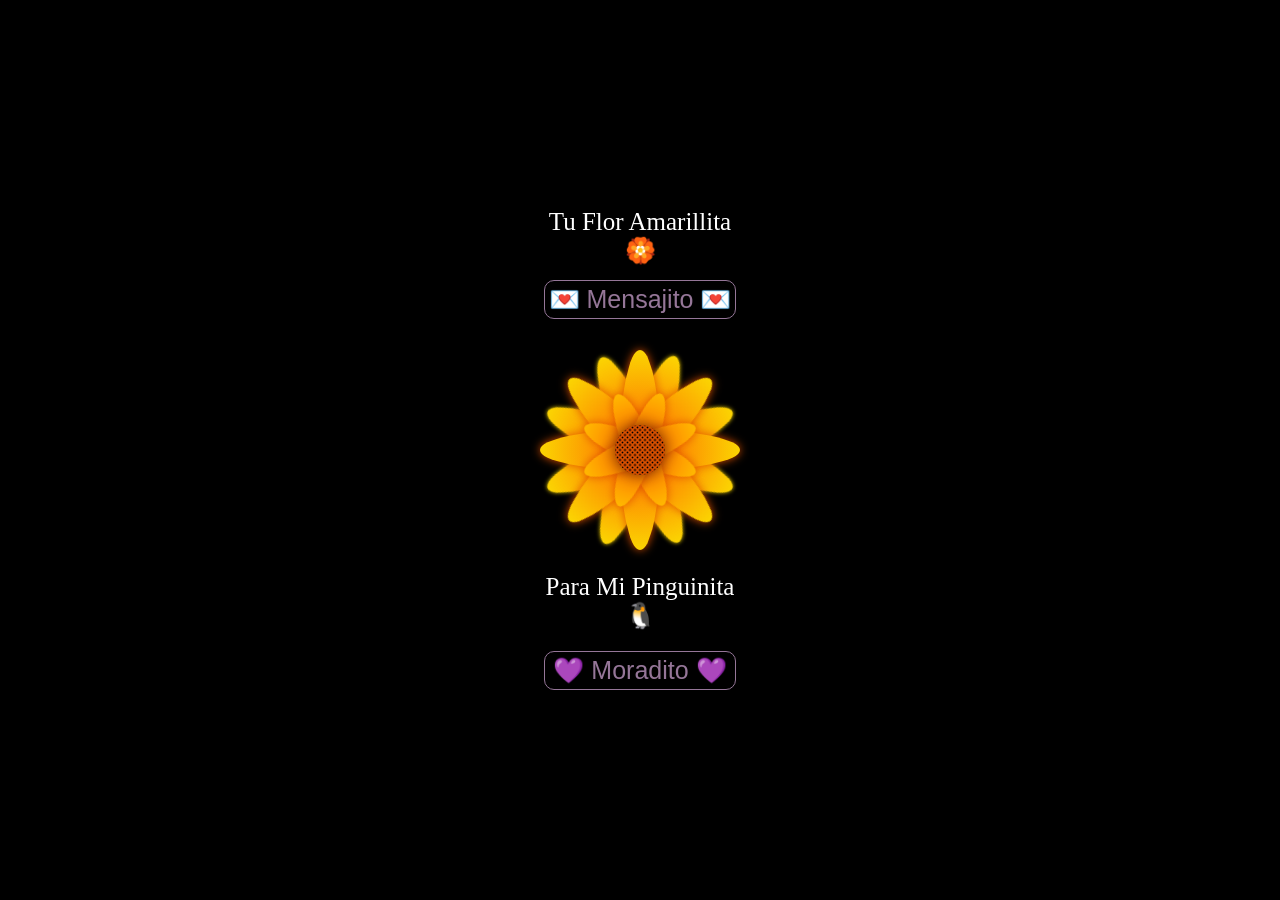
==== index.html @ 8362ebba "Add files via upload" ====
<!DOCTYPE html>
<html lang="es">
<head>
    <meta charset="UTF-8">
    <meta http-equiv="X-UA-Compatible" content="IE=edge">
    <meta name="viewport" content="width=device-width, initial-scale=1.0">
    <link rel="Stylesheet" href="style.css">
    <title>Flower</title>
</head>
<body>

<div class="flower">
    <div class="text-above">Para Mi Pinguinita 🐧</div>
    <div class="text-above1 f-amarilla">Tu Flor Amarillita 🏵️</div>
    <div class="text-above1 f-morada d-none">Tu Flor Moradita 🌺</div>
    <div class="mid">
    </div>
    <div class="Petal1 p1">
    </div>
    <div class="Petal1 p2">
    </div>
    <div class="Petal1 p3">
    </div>
    <div class="Petal1 p4">
    </div>
    <div class="Petal2 p1">
    </div>
    <div class="Petal2 p2">
    </div>
    <div class="Petal2 p3">
    </div>
    <div class="Petal2 p4">
    </div>
    <div class="Petal3 p1">
    </div>
    <div class="Petal3 p2">
    </div>
    <div class="Petal3 p3">
    </div>
    <div class="Petal3 p4">
    </div>
    <!--div >Para esa persona L. </div-->

    <button class="text-belowB" onclick="allMorado()">
      💜 Moradito 💜
    </button>

    <button class="text-belowA d-none" onclick="allAmarillo()">
      💛 Amarillito 💛
    </button>

    <button class="text-foryou" onclick="allAmarillo()">
      💌 Mensajito 💌
    </button>
  </div>
</body>
<script src="https://code.jquery.com/jquery-3.7.1.slim.min.js" integrity="sha256-kmHvs0B+OpCW5GVHUNjv9rOmY0IvSIRcf7zGUDTDQM8=" crossorigin="anonymous"></script>
<script>
  const allMorado = () => {
    $(".mid").addClass("midMorado");
    $(".Petal1").addClass("Petal1M");
    $(".Petal2").addClass("Petal2M");
    $(".Petal3").addClass("Petal3M");

    $(".text-belowB").addClass("d-none");
    $(".text-belowA").removeClass("d-none");

    $(".f-amarilla").addClass("d-none");
    $(".f-morada").removeClass("d-none");
  }

  const allAmarillo = () => {
    $(".mid").removeClass("midMorado");
    $(".Petal1").removeClass("Petal1M");
    $(".Petal2").removeClass("Petal2M");
    $(".Petal3").removeClass("Petal3M");

    $(".text-belowB").removeClass("d-none");
    $(".text-belowA").addClass("d-none");

    $(".f-amarilla").removeClass("d-none");
    $(".f-morada").addClass("d-none");
  }
</script>
</html>
---- style.css ----
body {
  background-color: #000;
  margin: 0;
  padding: 0;
  height: 100vh;
  /* Asegura que el cuerpo ocupe toda la altura de la ventana */
  display: flex;
  align-items: center;
  /* Centra verticalmente los elementos en el cuerpo */
  justify-content: center;
  /* Centra horizontalmente los elementos en el cuerpo */
}

.flower {
  height: 200px;
  width: 200px;
  margin: 20px auto;

  display: flex;
  align-items: center;
  justify-content: center;

  position: relative;
  background-color: #000;
  /* Fondo negro para toda la página */

  /* Agrega una animación de pulsación */
  animation: pulsate 2s infinite;
}

.text-above,
.text-above1,
.text-below,
.text-belowB,
.text-foryou {
  position: absolute;
  text-align: center;
  color: #fff;
  /* Color del texto */
  font-size: 25px;
  /* Tamaño del texto */
}




.text-above {
  bottom: -80px;
  /* Ajusta la posición vertical del texto arriba de la flor */
}
.text-above1{
  top: -142px;
}

.text-below {
  bottom: -60px;
  /* Ajusta la posición vertical del texto debajo de la flor */
}

.text-belowB {
  bottom: -140px;
  /* Ajusta la posición vertical del texto debajo de la flor */
}
.text-belowB {
  background: transparent;
  border: 1px solid #957698;
  color: #957698;
  border-radius: 10px;
  padding: 4px 8px;
  position: absolute;
  text-align: center;
  font-size: 25px;
}
.text-belowB:hover {
  background: transparent;
  
  border: 1px solid #f99200;
  color: #f99200;
  border-radius: 10px;
  padding: 4px 8px;
  position: absolute;
  text-align: center;
  font-size: 25px;
}

.text-belowA {
  bottom: -140px;
  background: transparent;
  border: 1px solid #f99200;
  color: #f99200;
  border-radius: 10px;
  padding: 4px 7px;
  position: absolute;
  text-align: center;
  font-size: 25px;
}
.text-belowA:hover {
  background: transparent;
  
  
  border: 1px solid #957698;
  color: #957698;
  border-radius: 10px;
  padding: 4px 7px;
  position: absolute;
  text-align: center;
  font-size: 25px;
}



.text-foryou {
  top: -70px;
  background: transparent;
  border: 1px solid #957698;
  color: #957698;
  border-radius: 10px;
  padding: 4px 4px;
  position: absolute;
  text-align: center;
  font-size: 25px;
}
.text-foryou:hover {
  background: transparent;
  
  border: 1px solid #f99200;
  color: #f99200;
  border-radius: 10px;
  padding: 4px 4px;
  position: absolute;
  text-align: center;
  font-size: 25px;
}
.d-none{
  display: none;
}

@keyframes pulsate {
  0% {
    transform: scale(1.5);
  }

  50% {
    transform: scale(1.6);
  }

  100% {
    transform: scale(1.5);
  }
}

.mid {
  width: 50px;
  height: 50px;
  border-radius: 50%;

  background: radial-gradient(circle, #000, #ff5e00, #000);

  z-index: 4;

  background-size: 5px 5px;

  filter: drop-shadow(0 0 8px #682600);
}

.Petal1 {
  position: absolute;
  left: 40px;
  z-index: 3;

  width: 120px;
  height: 30px;
  border-radius: 50%;

  background: radial-gradient(circle, #ff5e00, #ffbb00);

  filter: drop-shadow(0 0 5px #e05200);
}

.Petal1.p1 {
  transform: rotate(22.5deg);
}

.Petal1.p2 {
  transform: rotate(67.5deg);
}

.Petal1.p3 {
  transform: rotate(110.5deg);
}

.Petal1.p4 {
  transform: rotate(157.5deg);
}

.Petal2 {
  position: absolute;
  left: 0;
  z-index: 2;

  width: 200px;
  height: 40px;
  border-radius: 50%;

  background: radial-gradient(circle, #ff5e00, #fbd702);

  filter: drop-shadow(0 0 5px #e05200);
}

.Petal2.p1 {}

.Petal2.p2 {
  transform: rotate(90deg);
}

.Petal2.p3 {
  transform: rotate(45deg);
}

.Petal2.p4 {
  transform: rotate(135deg);
}

.Petal3 {
  position: absolute;
  left: 0px;
  z-index: 1;

  width: 200px;
  height: 40px;
  border-radius: 50%;

  background: radial-gradient(circle, #ff5e00, #fbd702);

  filter: drop-shadow(0 0 2px #fbd702);
}

.Petal3.p1 {
  transform: rotate(22.5deg);
}

.Petal3.p2 {
  transform: rotate(67.5deg);
}

.Petal3.p3 {
  transform: rotate(110.5deg);
}

.Petal3.p4 {
  transform: rotate(157.5deg);
}
/* Morado */

.midMorado {
  width: 50px;
  height: 50px;
  border-radius: 50%;

  background: radial-gradient(circle, #000, #957698, #000);

  z-index: 4;

  background-size: 5px 5px;

  filter: drop-shadow(0 0 8px #503459);
}

.Petal1M {
  background: radial-gradient(circle, #957698, #3a073f);
  filter: drop-shadow(0 0 2px #ec21ff);
}

.Petal2M {
  background: radial-gradient(circle, #957698, #690872);
  filter: drop-shadow(0 0 2px #ec21ff);

}

.Petal3M {
  background: radial-gradient(circle, #957698, #a60cb4);
  filter: drop-shadow(0 0 2px #ec21ff);
}
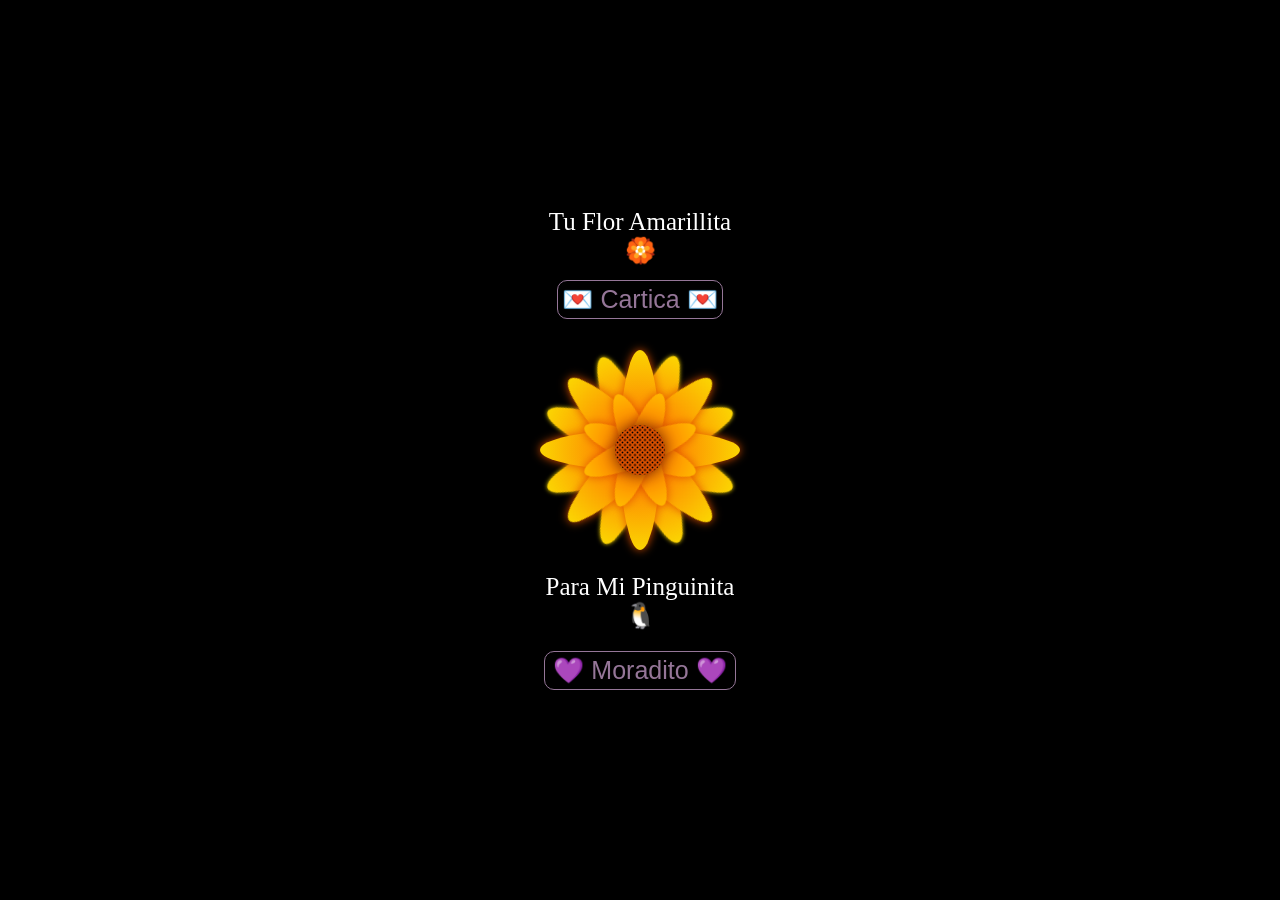
==== commit b05859ea: "Add files via upload" ====
--- a/index.html
+++ b/index.html
@@ -4,6 +4,9 @@
     <meta charset="UTF-8">
     <meta http-equiv="X-UA-Compatible" content="IE=edge">
     <meta name="viewport" content="width=device-width, initial-scale=1.0">
+    <link rel="preconnect" href="https://fonts.googleapis.com">
+<link rel="preconnect" href="https://fonts.gstatic.com" crossorigin>
+<link href="https://fonts.googleapis.com/css2?family=Love+Ya+Like+A+Sister&display=swap" rel="stylesheet">
     <link rel="Stylesheet" href="style.css">
     <title>Flower</title>
 </head>
@@ -49,8 +52,42 @@
       💛 Amarillito 💛
     </button>
 
-    <button class="text-foryou" onclick="allAmarillo()">
-      💌 Mensajito 💌
+    <button class="text-foryou" onclick="FlorToCarta()">
+      💌 Cartica 💌
+    </button>
+  </div>
+  <div class="flower2 textoMiAmor d-none">
+    <div style="text-align: center;">
+      <img src="Imagen.jpg" alt="">
+    </div>
+    <p class="textoMiAmor titleMiAmor">
+      Mi amor! 💌💜🧡
+    </p>
+    <p>
+      Quiero que sepas cuánto te amo y cómo pienso en ti todos los días, a pesar de la distancia que nos separa. 
+      Esta flor amarilla digital es solo un pequeño gesto de mi amor para recordarte lo especial que eres para mí. 🐧🏵️
+    </p>
+    <p>
+      Mi mayor deseo es hacerte feliz y aunque no estemos juntos en este momento, cada 
+      vez que pienso en ti y cada acción que tomo está dirigido a hacerte sonreír. Eres mi alegría, mi motivación y mi amor verdadero.
+    </p>
+    <p>
+      Te extraño mucho, pero nuestra conexión y amor son más fuertes que cualquier distancia. ¡Siempre estás en mi corazón!
+    </p>
+    <p class="cancionMiAmor">
+      Cancioncita 🎙️:
+      <br>
+      <a href="https://www.youtube.com/watch?v=x-0KoCAV4mc">Mi Persona Favorita</a>
+    </p>
+   
+    <p>
+      Con todo mi amor,
+    </p>
+    <p>
+     Tu Novio 🧡
+    </p>
+    <button class="florecita " onclick="cartaToFlor()">
+      🏵️ Florecita 🏵️
     </button>
   </div>
 </body>
@@ -81,5 +118,14 @@
     $(".f-amarilla").removeClass("d-none");
     $(".f-morada").addClass("d-none");
   }
+
+  const cartaToFlor = () => {
+    $(".flower").removeClass("d-none")
+    $(".flower2").addClass("d-none")
+  }
+  const FlorToCarta = () => {
+    $(".flower").addClass("d-none")
+    $(".flower2").removeClass("d-none")
+  }
 </script>
 </html>
--- a/style.css
+++ b/style.css
@@ -28,6 +28,7 @@
   animation: pulsate 2s infinite;
 }
 
+
 .text-above,
 .text-above1,
 .text-below,
@@ -280,4 +281,54 @@
 .Petal3M {
   background: radial-gradient(circle, #957698, #a60cb4);
   filter: drop-shadow(0 0 2px #ec21ff);
+}
+
+.flower2 {
+  width: 350px;
+  margin: 20px auto;
+  color: #fff;
+  align-items: center;
+  justify-content: center;
+
+  position: relative;
+  background-color: #000;
+}
+.textoMiAmor{
+  font-family: 'Love Ya Like A Sister', cursive;
+}
+.titleMiAmor{
+  font-size: 2rem;
+}
+.cancionMiAmor{
+  font-size: 1.3rem;
+}
+img{
+  width: 230px;
+  height: 229px;
+  border-radius: 255px;
+}
+a{
+  color: #f92f60;
+  text-decoration: none;
+}
+.florecita{
+  background: transparent;
+  border: 1px solid #ff6723;
+    color: #ff6723;
+  border-radius: 10px;
+  padding: 4px 4px;
+  position: absolute;
+  text-align: center;
+  font-size: 25px;
+}
+.florecita:hover {
+  background: transparent;
+  
+  border: 1px solid #c790f1;
+  color: #c790f1;
+  border-radius: 10px;
+  padding: 4px 4px;
+  position: absolute;
+  text-align: center;
+  font-size: 25px;
 }
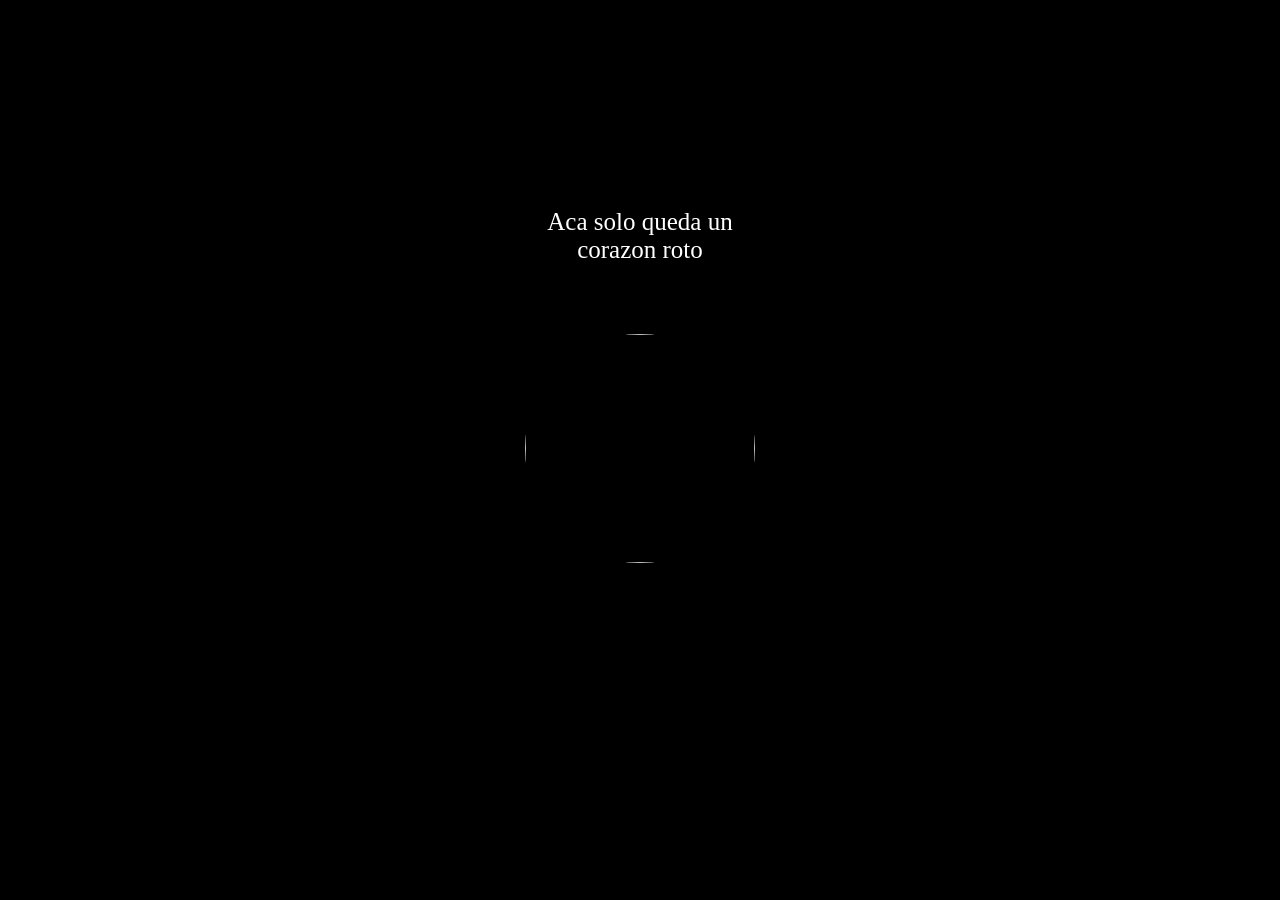
==== commit 5960bb05: "Add files via upload" ====
--- a/index.html
+++ b/index.html
@@ -12,120 +12,13 @@
 </head>
 <body>
 
-<div class="flower">
-    <div class="text-above">Para Mi Pinguinita 🐧</div>
-    <div class="text-above1 f-amarilla">Tu Flor Amarillita 🏵️</div>
-    <div class="text-above1 f-morada d-none">Tu Flor Moradita 🌺</div>
-    <div class="mid">
-    </div>
-    <div class="Petal1 p1">
-    </div>
-    <div class="Petal1 p2">
-    </div>
-    <div class="Petal1 p3">
-    </div>
-    <div class="Petal1 p4">
-    </div>
-    <div class="Petal2 p1">
-    </div>
-    <div class="Petal2 p2">
-    </div>
-    <div class="Petal2 p3">
-    </div>
-    <div class="Petal2 p4">
-    </div>
-    <div class="Petal3 p1">
-    </div>
-    <div class="Petal3 p2">
-    </div>
-    <div class="Petal3 p3">
-    </div>
-    <div class="Petal3 p4">
+<div class="flower ">
+    <div class="text-above1 f-amarilla">Aca solo queda un corazon roto</div>
+    <div class="heart">
+      <img src="https://cdn-icons-png.flaticon.com/512/1076/1076716.png" alt="">
     </div>
     <!--div >Para esa persona L. </div-->
-
-    <button class="text-belowB" onclick="allMorado()">
-      💜 Moradito 💜
-    </button>
-
-    <button class="text-belowA d-none" onclick="allAmarillo()">
-      💛 Amarillito 💛
-    </button>
-
-    <button class="text-foryou" onclick="FlorToCarta()">
-      💌 Cartica 💌
-    </button>
-  </div>
-  <div class="flower2 textoMiAmor d-none">
-    <div style="text-align: center;">
-      <img src="Imagen.jpg" alt="">
-    </div>
-    <p class="textoMiAmor titleMiAmor">
-      Mi amor! 💌💜🧡
-    </p>
-    <p>
-      Quiero que sepas cuánto te amo y cómo pienso en ti todos los días, a pesar de la distancia que nos separa. 
-      Esta flor amarilla digital es solo un pequeño gesto de mi amor para recordarte lo especial que eres para mí. 🐧🏵️
-    </p>
-    <p>
-      Mi mayor deseo es hacerte feliz y aunque no estemos juntos en este momento, cada 
-      vez que pienso en ti y cada acción que tomo está dirigido a hacerte sonreír. Eres mi alegría, mi motivación y mi amor verdadero.
-    </p>
-    <p>
-      Te extraño mucho, pero nuestra conexión y amor son más fuertes que cualquier distancia. ¡Siempre estás en mi corazón!
-    </p>
-    <p class="cancionMiAmor">
-      Cancioncita 🎙️:
-      <br>
-      <a href="https://www.youtube.com/watch?v=x-0KoCAV4mc">Mi Persona Favorita</a>
-    </p>
-   
-    <p>
-      Con todo mi amor,
-    </p>
-    <p>
-     Tu Novio 🧡
-    </p>
-    <button class="florecita " onclick="cartaToFlor()">
-      🏵️ Florecita 🏵️
-    </button>
   </div>
 </body>
 <script src="https://code.jquery.com/jquery-3.7.1.slim.min.js" integrity="sha256-kmHvs0B+OpCW5GVHUNjv9rOmY0IvSIRcf7zGUDTDQM8=" crossorigin="anonymous"></script>
-<script>
-  const allMorado = () => {
-    $(".mid").addClass("midMorado");
-    $(".Petal1").addClass("Petal1M");
-    $(".Petal2").addClass("Petal2M");
-    $(".Petal3").addClass("Petal3M");
-
-    $(".text-belowB").addClass("d-none");
-    $(".text-belowA").removeClass("d-none");
-
-    $(".f-amarilla").addClass("d-none");
-    $(".f-morada").removeClass("d-none");
-  }
-
-  const allAmarillo = () => {
-    $(".mid").removeClass("midMorado");
-    $(".Petal1").removeClass("Petal1M");
-    $(".Petal2").removeClass("Petal2M");
-    $(".Petal3").removeClass("Petal3M");
-
-    $(".text-belowB").removeClass("d-none");
-    $(".text-belowA").addClass("d-none");
-
-    $(".f-amarilla").removeClass("d-none");
-    $(".f-morada").addClass("d-none");
-  }
-
-  const cartaToFlor = () => {
-    $(".flower").removeClass("d-none")
-    $(".flower2").addClass("d-none")
-  }
-  const FlorToCarta = () => {
-    $(".flower").addClass("d-none")
-    $(".flower2").removeClass("d-none")
-  }
-</script>
 </html>
--- a/style.css
+++ b/style.css
@@ -133,7 +133,16 @@
   font-size: 25px;
 }
 .d-none{
-  display: none;
+  display: none ;
+}
+.display-none{
+  
+  opacity: 0;
+  transition: opacity 600ms, visibility 600ms;
+}
+.display-view{
+  opacity: 1;
+  transition: opacity 600ms, visibility 600ms;
 }
 
 @keyframes pulsate {
@@ -331,4 +340,7 @@
   position: absolute;
   text-align: center;
   font-size: 25px;
-}+}
+
+
+
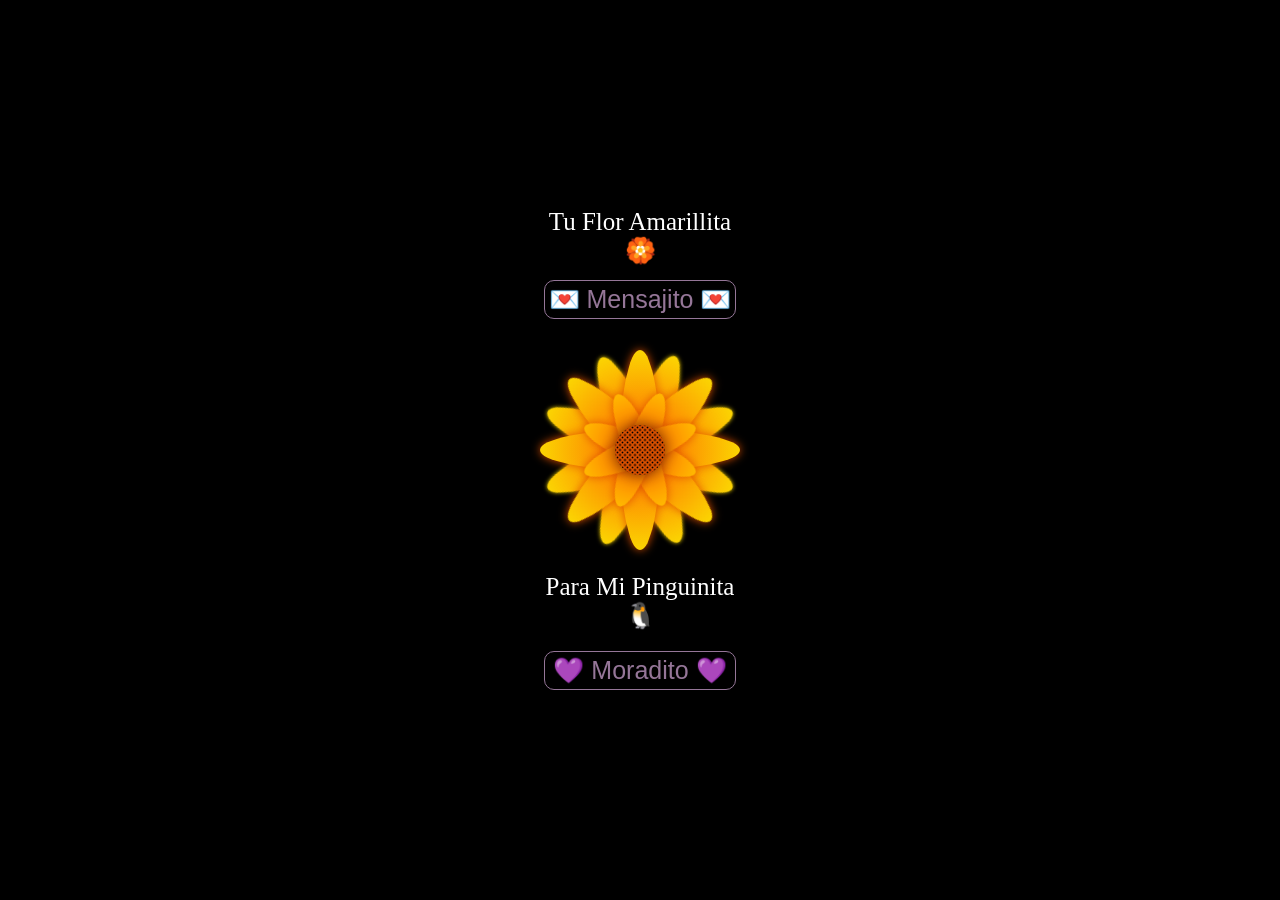
==== commit 6a695581: "Update index.html" ====
--- a/index.html
+++ b/index.html
@@ -4,21 +4,82 @@
     <meta charset="UTF-8">
     <meta http-equiv="X-UA-Compatible" content="IE=edge">
     <meta name="viewport" content="width=device-width, initial-scale=1.0">
-    <link rel="preconnect" href="https://fonts.googleapis.com">
-<link rel="preconnect" href="https://fonts.gstatic.com" crossorigin>
-<link href="https://fonts.googleapis.com/css2?family=Love+Ya+Like+A+Sister&display=swap" rel="stylesheet">
     <link rel="Stylesheet" href="style.css">
     <title>Flower</title>
 </head>
 <body>
 
-<div class="flower ">
-    <div class="text-above1 f-amarilla">Aca solo queda un corazon roto</div>
-    <div class="heart">
-      <img src="https://cdn-icons-png.flaticon.com/512/1076/1076716.png" alt="">
+<div class="flower">
+    <div class="text-above">Para Mi Pinguinita 🐧</div>
+    <div class="text-above1 f-amarilla">Tu Flor Amarillita 🏵️</div>
+    <div class="text-above1 f-morada d-none">Tu Flor Moradita 🌺</div>
+    <div class="mid">
+    </div>
+    <div class="Petal1 p1">
+    </div>
+    <div class="Petal1 p2">
+    </div>
+    <div class="Petal1 p3">
+    </div>
+    <div class="Petal1 p4">
+    </div>
+    <div class="Petal2 p1">
+    </div>
+    <div class="Petal2 p2">
+    </div>
+    <div class="Petal2 p3">
+    </div>
+    <div class="Petal2 p4">
+    </div>
+    <div class="Petal3 p1">
+    </div>
+    <div class="Petal3 p2">
+    </div>
+    <div class="Petal3 p3">
+    </div>
+    <div class="Petal3 p4">
     </div>
     <!--div >Para esa persona L. </div-->
+
+    <button class="text-belowB" onclick="allMorado()">
+      💜 Moradito 💜
+    </button>
+
+    <button class="text-belowA d-none" onclick="allAmarillo()">
+      💛 Amarillito 💛
+    </button>
+
+    <button class="text-foryou" onclick="allAmarillo()">
+      💌 Mensajito 💌
+    </button>
   </div>
 </body>
 <script src="https://code.jquery.com/jquery-3.7.1.slim.min.js" integrity="sha256-kmHvs0B+OpCW5GVHUNjv9rOmY0IvSIRcf7zGUDTDQM8=" crossorigin="anonymous"></script>
+<script>
+  const allMorado = () => {
+    $(".mid").addClass("midMorado");
+    $(".Petal1").addClass("Petal1M");
+    $(".Petal2").addClass("Petal2M");
+    $(".Petal3").addClass("Petal3M");
+
+    $(".text-belowB").addClass("d-none");
+    $(".text-belowA").removeClass("d-none");
+
+    $(".f-amarilla").addClass("d-none");
+    $(".f-morada").removeClass("d-none");
+  }
+
+  const allAmarillo = () => {
+    $(".mid").removeClass("midMorado");
+    $(".Petal1").removeClass("Petal1M");
+    $(".Petal2").removeClass("Petal2M");
+    $(".Petal3").removeClass("Petal3M");
+
+    $(".text-belowB").removeClass("d-none");
+    $(".text-belowA").addClass("d-none");
+
+    $(".f-amarilla").removeClass("d-none");
+    $(".f-morada").addClass("d-none");
+  }
+</script>
 </html>
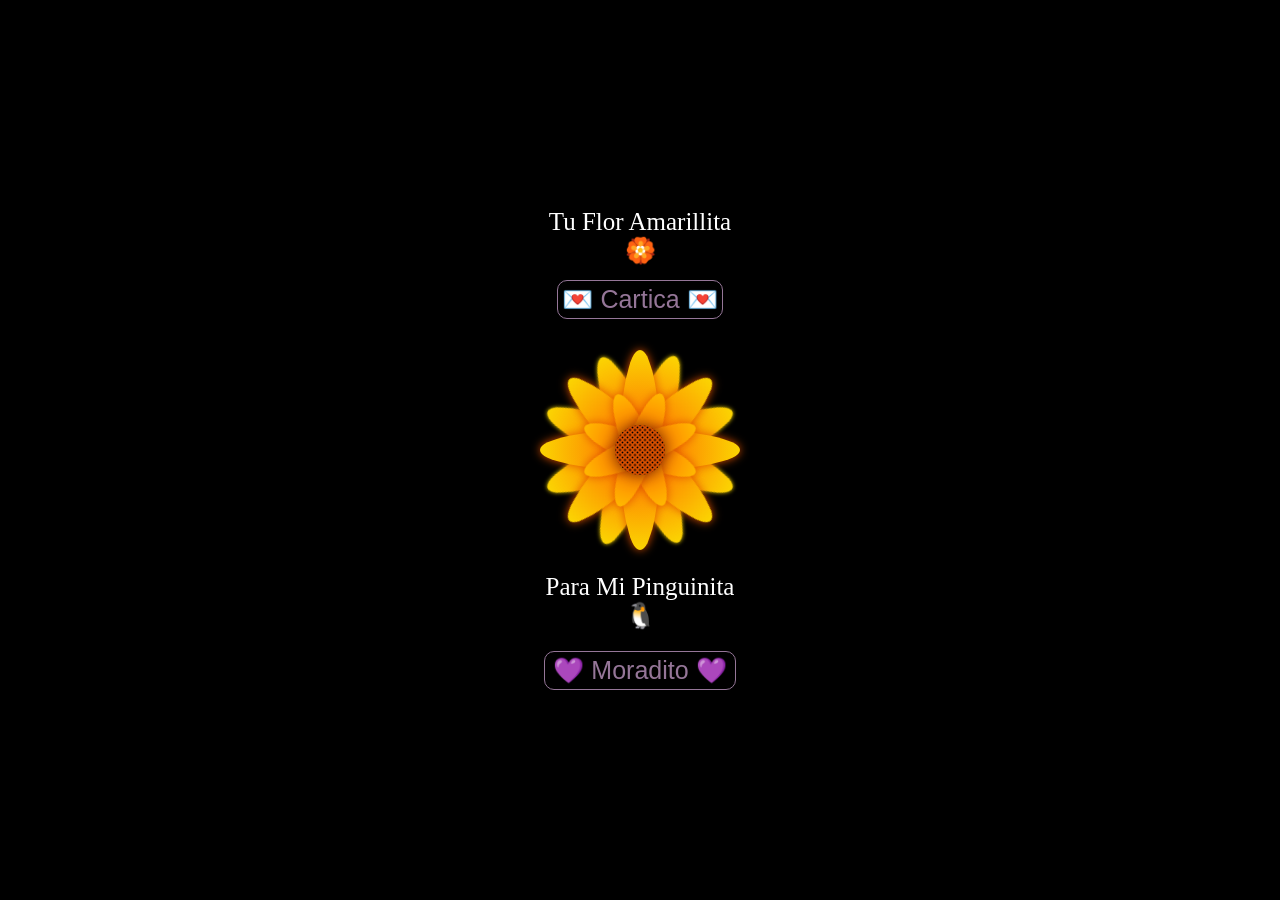
==== commit 1445424e: "Update index.html" ====
--- a/index.html
+++ b/index.html
@@ -4,12 +4,15 @@
     <meta charset="UTF-8">
     <meta http-equiv="X-UA-Compatible" content="IE=edge">
     <meta name="viewport" content="width=device-width, initial-scale=1.0">
+    <link rel="preconnect" href="https://fonts.googleapis.com">
+<link rel="preconnect" href="https://fonts.gstatic.com" crossorigin>
+<link href="https://fonts.googleapis.com/css2?family=Love+Ya+Like+A+Sister&display=swap" rel="stylesheet">
     <link rel="Stylesheet" href="style.css">
     <title>Flower</title>
 </head>
 <body>
 
-<div class="flower">
+<div class="flower ">
     <div class="text-above">Para Mi Pinguinita 🐧</div>
     <div class="text-above1 f-amarilla">Tu Flor Amarillita 🏵️</div>
     <div class="text-above1 f-morada d-none">Tu Flor Moradita 🌺</div>
@@ -49,8 +52,42 @@
       💛 Amarillito 💛
     </button>
 
-    <button class="text-foryou" onclick="allAmarillo()">
-      💌 Mensajito 💌
+    <button class="text-foryou" onclick="FlorToCarta()">
+      💌 Cartica 💌
+    </button>
+  </div>
+  <div class="flower2 textoMiAmor d-none display-none">
+    <div style="text-align: center;">
+      <img src="Imagen.jpg" alt="">
+    </div>
+    <p class="textoMiAmor titleMiAmor">
+      Mi amor! 💌💜🧡
+    </p>
+    <p>
+      Quiero que sepas cuánto te amo y cómo pienso en ti todos los días, a pesar de la distancia que nos separa. 
+      Esta flor amarilla digital es solo un pequeño gesto de mi amor para recordarte lo especial que eres para mí. 🐧🏵️
+    </p>
+    <p>
+      Mi mayor deseo es hacerte feliz y aunque no estemos juntos en este momento, cada 
+      vez que pienso en ti y cada acción que tomo está dirigido a hacerte sonreír. Eres mi alegría, mi motivación y mi amor verdadero.
+    </p>
+    <p>
+      Te extraño mucho, pero nuestra conexión y amor son más fuertes que cualquier distancia. ¡Siempre estás en mi corazón!
+    </p>
+    <p class="cancionMiAmor">
+      Cancioncita 🎙️:
+      <br>
+      <a href="https://www.youtube.com/watch?v=x-0KoCAV4mc">Mi Persona Favorita</a>
+    </p>
+   
+    <p>
+      Con todo mi amor,
+    </p>
+    <p>
+     Tu Novio 🧡
+    </p>
+    <button class="florecita " onclick="cartaToFlor()">
+      🏵️ Florecita 🏵️
     </button>
   </div>
 </body>
@@ -81,5 +118,40 @@
     $(".f-amarilla").removeClass("d-none");
     $(".f-morada").addClass("d-none");
   }
+
+  const cartaToFlor1 = () => {
+    $(".flower").removeClass("d-none")
+    $(".flower2").addClass("d-none")
+  }
+
+
+  const cartaToFlor = () => {
+    $(".flower2").addClass("display-none");
+    setTimeout(function(){
+      $(".flower2").addClass("d-none")
+      $(".flower").removeClass("d-none")
+
+      setTimeout(function(){
+        $(".flower2").removeClass("display-none");
+
+        $(".flower").removeClass("display-none")
+      }, 50);
+    }, 600);
+  }
+
+  const FlorToCarta = () => {
+    $(".flower").addClass("display-none");
+    $(".flower2").removeClass("display-none");
+    setTimeout(function(){
+      $(".flower").addClass("d-none")
+      $(".flower2").removeClass("d-none")
+
+      setTimeout(function(){
+        $(".flower2").addClass("display-view")
+
+        $(".flower2").removeClass("display-view")
+      }, 50);
+    }, 600);
+  }
 </script>
 </html>
